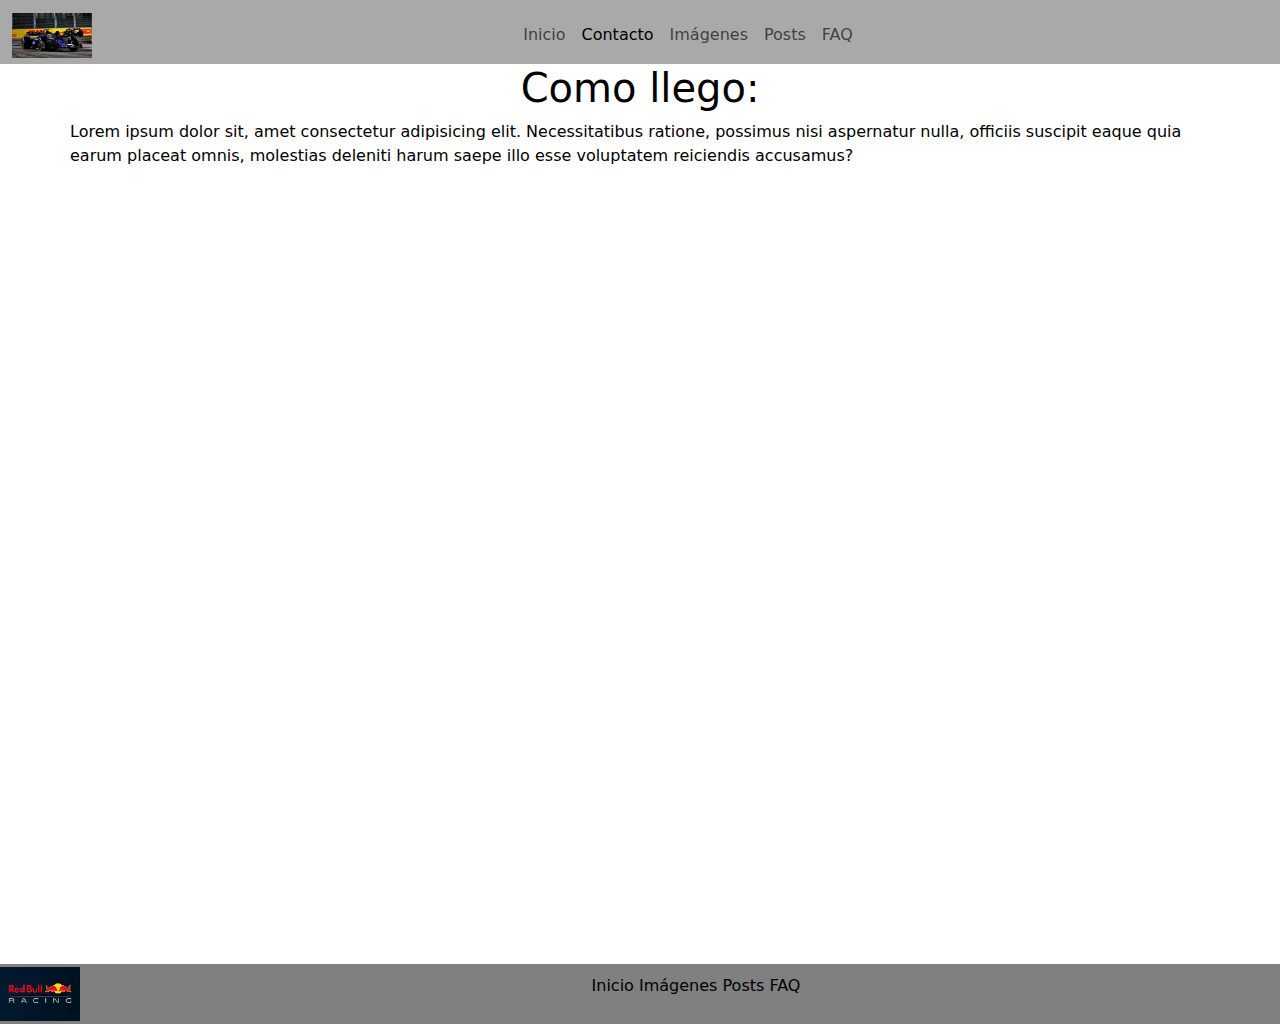
==== pages/contacto.html @ a543ec4f "bts" ====
<!DOCTYPE html>
<html lang="en">
<head>
    <meta charset="UTF-8">
    <meta name="viewport" content="width=device-width, initial-scale=1.0">
    <link rel="stylesheet" href="https://cdnjs.cloudflare.com/ajax/libs/font-awesome/6.6.0/css/all.min.css" integrity="sha512-Kc323vGBEqzTmouAECnVceyQqyqdsSiqLQISBL29aUW4U/M7pSPA/gEUZQqv1cwx4OnYxTxve5UMg5GT6L4JJg==" crossorigin="anonymous" referrerpolicy="no-referrer">
    <link rel="stylesheet" href="https://cdn.jsdelivr.net/npm/bootstrap@5.3.3/dist/css/bootstrap.min.css">
    <link rel="stylesheet" href="../style.css">
    <title>Contacto</title>
</head>
<body id="body">
    <header id="header">
        <nav class="navbar navbar-expand-lg">
            <div class="container-fluid">
                <a class="navbar-brand" href="../index.html"><img src="../images/img.jpg" alt="Logo de la página"></a>
                <button class="navbar-toggler" type="button" data-bs-toggle="collapse" data-bs-target="#navbarNavAltMarkup" aria-controls="navbarNavAltMarkup" aria-expanded="false" aria-label="Toggle navigation">
                    <span class="navbar-toggler-icon"></span>
                </button>
                <div class="collapse navbar-collapse justify-content-around" id="navbarNavAltMarkup">
                    <div class="navbar-nav">
                        <a class="nav-link" aria-current="page" href="../index.html">Inicio</a>
                        <a class="nav-link active" href="#">Contacto</a>
                        <a class="nav-link" href="imagenes.html">Imágenes</a>
                        <a class="nav-link" href="posts.html">Posts</a>
                        <a class="nav-link" href="FAQ.html">FAQ</a>
                    </div>
                </div>
            </div>
        </nav>
    </header>
    <main id="main">
        <h1>Como llego:</h1>
        <p>Lorem ipsum dolor sit, amet consectetur adipisicing elit. Necessitatibus ratione, possimus nisi aspernatur nulla, officiis suscipit eaque quia earum placeat omnis, molestias deleniti harum saepe illo esse voluptatem reiciendis accusamus?</p>
        <section>
            <form></form>
        </section>
    
    </main>
    <footer id="footer">
        <section class="footer__img">
            <img src="../images/img2.jpg" alt="Imagen del footer">
        </section>
        <section class="footer__links">
            <ul class="footer__links-ul">
                <li><a href="../index.html">Inicio</a></li>
                <li><a href="imagenes.html">Imágenes</a></li>
                <li><a href="posts.html">Posts</a></li>
                <li><a href="FAQ.html">FAQ</a></li>
            </ul>
        </section>
        <section id="footer__redes">
            <section class="footer__redes">
                <a href=""><i class="fa-brands fa-facebook-f"></i></a>
                <a href=""><i class="fa-brands fa-instagram"></i></a>
                <a href=""><i class="fa-brands fa-x-twitter"></i></a>
                <a href=""><i class="fa-brands fa-youtube"></i></a> 
            </section>
        </section>
    </footer>
    
    <script src="https://cdn.jsdelivr.net/npm/bootstrap@5.3.3/dist/js/bootstrap.bundle.min.js"></script>
</body>
</html>
---- style.css ----
* {
    margin: 0;
    padding: 0;
    box-sizing: border-box;
    text-decoration: none;
    list-style: none; 
    color: black;  
}

a {
    text-decoration: none;
    color: black;
}

li {
    display: inline-block;
}

#body {
    display: flex;
    flex-direction: column;
    max-width: 1400px;
}

#main {
    min-height: 100vh;
    padding: 0 70px;
    display: flex;
    flex-direction: column;
    align-items: center;
}
.inicio__perfil{
    color: rgb(133, 133, 100);
    display: inline-block;
    align-items: center;
    justify-content: space-between;
}
.inicio__perfil-button{
    cursor: pointer;
}
.imagen__post{
    width: 100%;
}
/* navbar*/
#header {
    width: 100%;
    height: 4rem;
    background-color: darkgray;
    position:sticky;
    z-index: 1;
}
/*
#navBar {
    display: flex;
    align-items: center;
    justify-content:space-between;
}
#navBar img {
    width: 58px; 
}*/
.navbar-brand img{
    width: 5rem;
}
/*.inicio__post-iframe {
    height: 200px;
    width: 600px;
}
*/
/*footer*/
#footer {
    width: 100%;
    height: 60px;
    margin-top: auto;
    background-color: gray;
    display: flex;
    justify-content: space-between;
    align-items: center;
}
.footer__links {
    display: flex;
    flex-direction: column;
    align-items: center;
    text-align: center;
}
.footer__img img {
    width: 80px;
    display: flex;

}
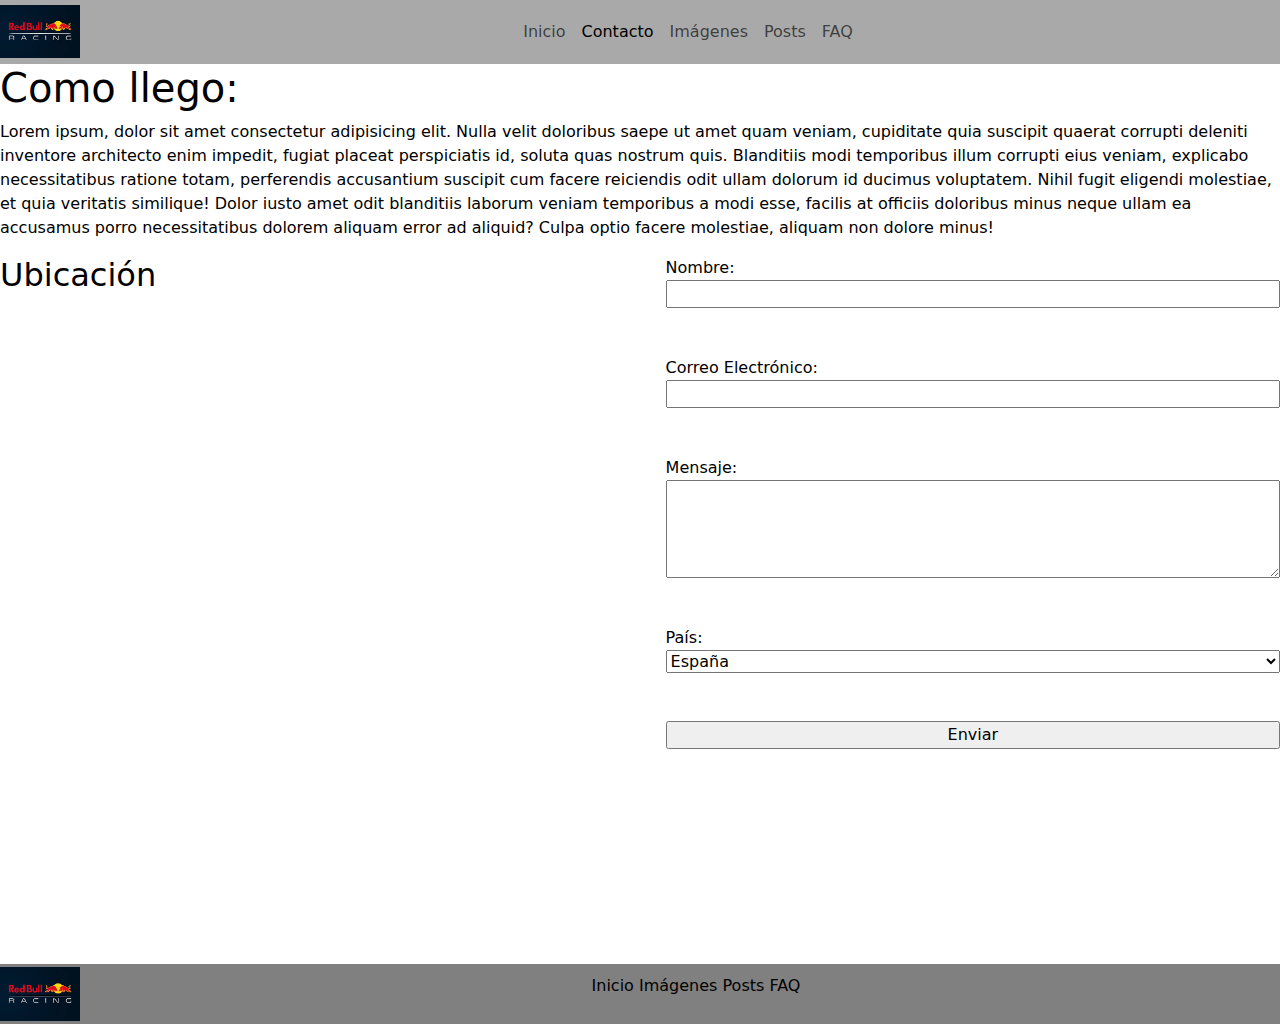
==== commit 8d34b2fd: "cambios" ====
--- a/pages/contacto.html
+++ b/pages/contacto.html
@@ -12,7 +12,7 @@
     <header id="header">
         <nav class="navbar navbar-expand-lg">
             <div class="container-fluid">
-                <a class="navbar-brand" href="../index.html"><img src="../images/img.jpg" alt="Logo de la página"></a>
+                <a class="navbar-brand" href="../index.html"><img src="../images/img2.jpg" alt="Logo de la página"></a>
                 <button class="navbar-toggler" type="button" data-bs-toggle="collapse" data-bs-target="#navbarNavAltMarkup" aria-controls="navbarNavAltMarkup" aria-expanded="false" aria-label="Toggle navigation">
                     <span class="navbar-toggler-icon"></span>
                 </button>
@@ -29,10 +29,37 @@
         </nav>
     </header>
     <main id="main">
+        <section class="main__como">
         <h1>Como llego:</h1>
-        <p>Lorem ipsum dolor sit, amet consectetur adipisicing elit. Necessitatibus ratione, possimus nisi aspernatur nulla, officiis suscipit eaque quia earum placeat omnis, molestias deleniti harum saepe illo esse voluptatem reiciendis accusamus?</p>
-        <section>
-            <form></form>
+        <p>Lorem ipsum, dolor sit amet consectetur adipisicing elit. Nulla velit doloribus saepe ut amet quam veniam, cupiditate quia suscipit quaerat corrupti deleniti inventore architecto enim impedit, fugiat placeat perspiciatis id, soluta quas nostrum quis. Blanditiis modi temporibus illum corrupti eius veniam, explicabo necessitatibus ratione totam, perferendis accusantium suscipit cum facere reiciendis odit ullam dolorum id ducimus voluptatem. Nihil fugit eligendi molestiae, et quia veritatis similique! Dolor iusto amet odit blanditiis laborum veniam temporibus a modi esse, facilis at officiis doloribus minus neque ullam ea accusamus porro necessitatibus dolorem aliquam error ad aliquid? Culpa optio facere molestiae, aliquam non dolore minus!</p>
+        </section>
+        
+        <section class="main__form d-flex justify-content-between align-items-start flex-lg-nowrap flex-wrap gap-4">
+            <div class="main__form-map-container" style="width: 100%;">
+                <h2>Ubicación</h2>
+                <iframe src="https://www.google.com/maps/embed?pb=!1m18!1m12!1m3!1d7044.430492053406!2d-58.39198238086559!3d-34.60185847370946!2m3!1f0!2f0!3f0!3m2!1i1024!2i768!4f13.1!3m3!1m2!1s0x95bccac630121623%3A0x53386f2ac88991a9!2sTeatro%20Col%C3%B3n!5e0!3m2!1ses-419!2sar!4v1729296293425!5m2!1ses-419!2sar" style="border:0; width: 100%; height:300px;"  allowfullscreen="" loading="lazy" referrerpolicy="no-referrer-when-downgrade"></iframe>
+            </div>
+            
+            <form class="main__form-form vstack" action="submit" method="post">
+                <label for="nombre">Nombre:</label>
+                <input type="text" id="nombre" name="nombre" required><br><br>
+            
+                <label for="email">Correo Electrónico:</label>
+                <input type="email" id="email" name="email" required><br><br>
+            
+                <label for="mensaje">Mensaje:</label>
+                <textarea id="mensaje" name="mensaje" rows="4" cols="50"></textarea><br><br>
+            
+                <label for="pais">País:</label>
+                <select id="pais" name="pais">
+                    <option value="es">España</option>
+                    <option value="mx">México</option>
+                    <option value="ar">Argentina</option>
+                </select><br><br>
+            
+                <input type="submit" value="Enviar">
+            </form>
+            
         </section>
     
     </main>
--- a/style.css
+++ b/style.css
@@ -20,15 +20,34 @@
     display: flex;
     flex-direction: column;
     max-width: 1400px;
+    box-sizing: content-box;
 }
 
 #main {
     min-height: 100vh;
-    padding: 0 70px;
     display: flex;
     flex-direction: column;
     align-items: center;
 }
+.main__form{
+    width: 100%;
+    height: 100%;
+    gap: 2%;
+}
+
+.main__form-form, .main__form-map-container{
+    flex: 1;
+    max-width: 48%;
+    min-width: 300px;
+}
+
+@media (max-width: 992px) {
+    .main__form-map-container,
+    .main__form-form {
+        max-width: 100%;
+    }
+}
+
 .inicio__perfil{
     color: rgb(133, 133, 100);
     display: inline-block;
@@ -49,6 +68,12 @@
     position:sticky;
     z-index: 1;
 }
+
+.navbar{
+    padding: 0px !important;
+    background-color: darkgray;
+
+}
 /*
 #navBar {
     display: flex;
@@ -60,6 +85,10 @@
 }*/
 .navbar-brand img{
     width: 5rem;
+    align-items: center;
+}
+.container-fluid{
+    padding: 0px !important;
 }
 /*.inicio__post-iframe {
     height: 200px;
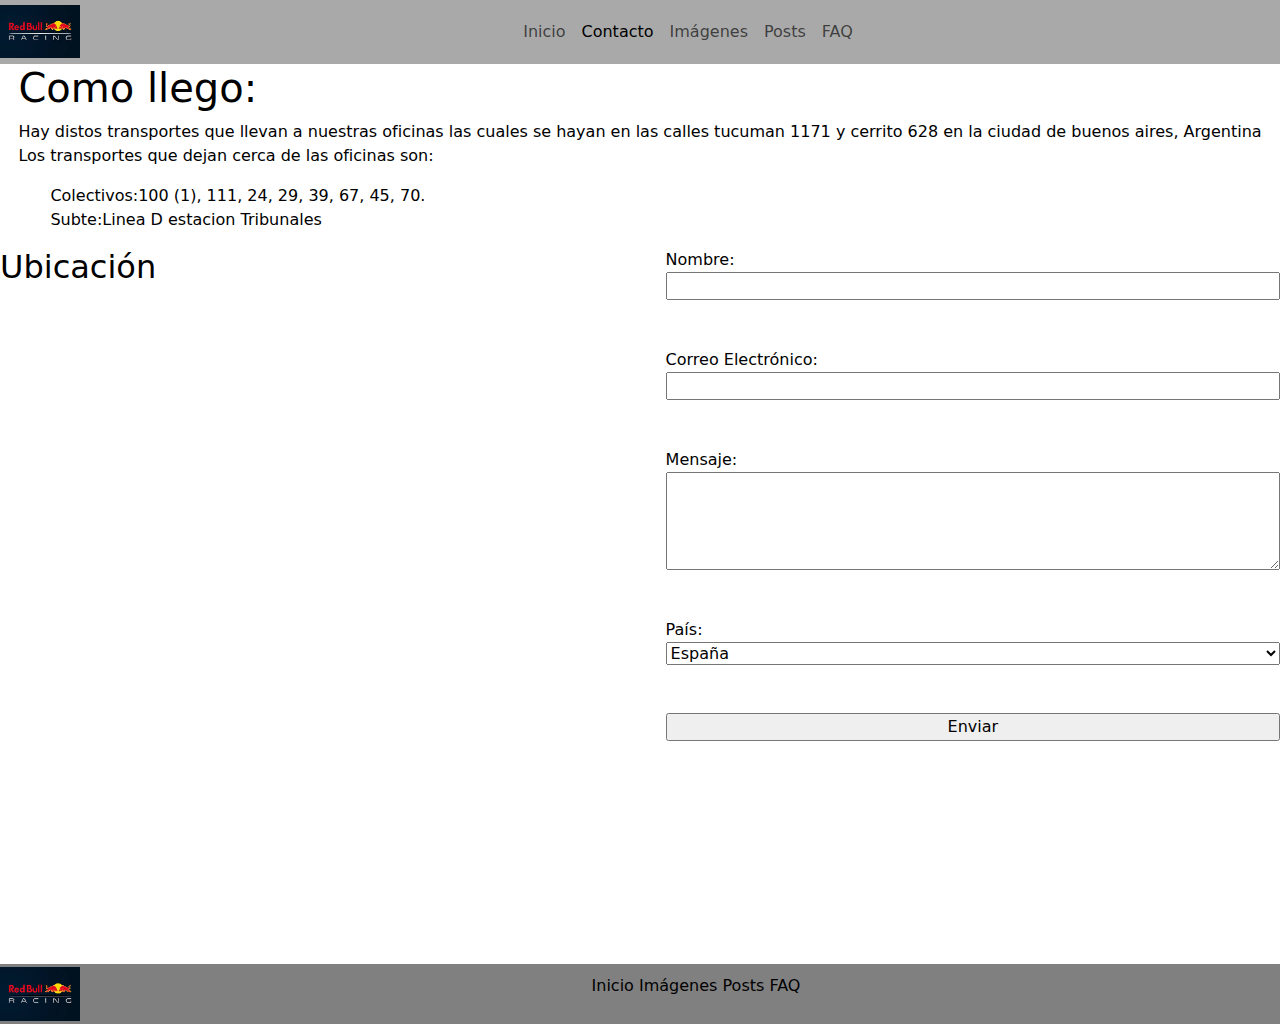
==== commit 94764b09: "final" ====
--- a/pages/contacto.html
+++ b/pages/contacto.html
@@ -1,25 +1,33 @@
 <!DOCTYPE html>
-<html lang="en">
+<html lang="es">
 <head>
     <meta charset="UTF-8">
     <meta name="viewport" content="width=device-width, initial-scale=1.0">
+    <meta name="description" content="Es la pagina de contacto y el como llegar">
+    <meta name="keywords" content="como llego, contacto, formulario, mapa">
+    <meta name="og:image" content="../images/img.jpg">
+    <link
+    rel="stylesheet"
+    href="https://cdnjs.cloudflare.com/ajax/libs/animate.css/4.1.1/animate.min.css"
+/>
+
     <link rel="stylesheet" href="https://cdnjs.cloudflare.com/ajax/libs/font-awesome/6.6.0/css/all.min.css" integrity="sha512-Kc323vGBEqzTmouAECnVceyQqyqdsSiqLQISBL29aUW4U/M7pSPA/gEUZQqv1cwx4OnYxTxve5UMg5GT6L4JJg==" crossorigin="anonymous" referrerpolicy="no-referrer">
     <link rel="stylesheet" href="https://cdn.jsdelivr.net/npm/bootstrap@5.3.3/dist/css/bootstrap.min.css">
-    <link rel="stylesheet" href="../style.css">
+    <link rel="stylesheet" href="../css/style.css">
     <title>Contacto</title>
 </head>
 <body id="body">
     <header id="header">
         <nav class="navbar navbar-expand-lg">
             <div class="container-fluid">
-                <a class="navbar-brand" href="../index.html"><img src="../images/img2.jpg" alt="Logo de la página"></a>
+                <a title="Inicio" class="navbar-brand" href="../index.html"><img src="../images/img2.jpg" alt="Logo de la página"></a>
                 <button class="navbar-toggler" type="button" data-bs-toggle="collapse" data-bs-target="#navbarNavAltMarkup" aria-controls="navbarNavAltMarkup" aria-expanded="false" aria-label="Toggle navigation">
                     <span class="navbar-toggler-icon"></span>
                 </button>
                 <div class="collapse navbar-collapse justify-content-around" id="navbarNavAltMarkup">
                     <div class="navbar-nav">
                         <a class="nav-link" aria-current="page" href="../index.html">Inicio</a>
-                        <a class="nav-link active" href="#">Contacto</a>
+                        <a class="nav-link active animate__animated animate__bounceIn animate__repeat-1" href="#">Contacto</a>
                         <a class="nav-link" href="imagenes.html">Imágenes</a>
                         <a class="nav-link" href="posts.html">Posts</a>
                         <a class="nav-link" href="FAQ.html">FAQ</a>
@@ -31,7 +39,9 @@
     <main id="main">
         <section class="main__como">
         <h1>Como llego:</h1>
-        <p>Lorem ipsum, dolor sit amet consectetur adipisicing elit. Nulla velit doloribus saepe ut amet quam veniam, cupiditate quia suscipit quaerat corrupti deleniti inventore architecto enim impedit, fugiat placeat perspiciatis id, soluta quas nostrum quis. Blanditiis modi temporibus illum corrupti eius veniam, explicabo necessitatibus ratione totam, perferendis accusantium suscipit cum facere reiciendis odit ullam dolorum id ducimus voluptatem. Nihil fugit eligendi molestiae, et quia veritatis similique! Dolor iusto amet odit blanditiis laborum veniam temporibus a modi esse, facilis at officiis doloribus minus neque ullam ea accusamus porro necessitatibus dolorem aliquam error ad aliquid? Culpa optio facere molestiae, aliquam non dolore minus!</p>
+        <p>Hay distos transportes que llevan a nuestras oficinas las cuales se hayan en las calles tucuman 1171 y cerrito 628 en la ciudad de buenos aires, Argentina <br>Los transportes que dejan cerca de las oficinas son: <ul><li>Colectivos:100 (1), 111, 24, 29, 39, 67, 45, 70.</li><br>
+        <li>Subte:Linea D estacion Tribunales</li>
+        </ul></p>
         </section>
         
         <section class="main__form d-flex justify-content-between align-items-start flex-lg-nowrap flex-wrap gap-4">
--- a/css/style.css
+++ b/css/style.css
@@ -0,0 +1,138 @@
+* {
+  margin: 0;
+  padding: 0;
+  box-sizing: border-box;
+  text-decoration: none;
+  list-style: none;
+  color: black;
+}
+
+a {
+  text-decoration: none;
+  color: black;
+}
+
+li {
+  display: inline-block;
+}
+
+#header {
+  width: 100%;
+  height: 4rem;
+  background-color: darkgray;
+  position: sticky;
+  z-index: 1;
+}
+
+.navbar {
+  padding: 0px !important;
+  background-color: darkgray;
+}
+
+.navbar-brand img {
+  width: 5rem;
+  align-items: center;
+}
+
+.container-fluid {
+  padding: 0px !important;
+}
+
+#main {
+  min-height: 100vh;
+  display: flex;
+  flex-direction: column;
+  align-items: center;
+}
+
+.main__form {
+  width: 100%;
+  height: 100%;
+  gap: 2%;
+}
+
+.main__form-form, .main__form-map-container {
+  flex: 1;
+  max-width: 48%;
+  min-width: 300px;
+}
+
+@media (max-width: 992px) {
+  .main__form-map-container,
+  .main__form-form {
+    max-width: 100%;
+  }
+}
+.main__post {
+  width: 100%;
+  height: 100%;
+}
+.main__post h2 {
+  align-self: center;
+}
+
+.main__crear {
+  width: 100%;
+  display: flex;
+  justify-content: space-between;
+  align-items: center;
+}
+.main__crear button {
+  width: 10vw;
+}
+
+#footer {
+  width: 100%;
+  height: 60px;
+  margin-top: auto;
+  background-color: gray;
+  display: flex;
+  justify-content: space-between;
+  align-items: center;
+}
+
+.footer__links {
+  display: flex;
+  flex-direction: column;
+  align-items: center;
+  text-align: center;
+}
+
+.footer__img img {
+  width: 80px;
+  display: flex;
+}
+
+#body {
+  display: flex;
+  flex-direction: column;
+  max-width: 1400px;
+  box-sizing: content-box;
+}
+
+.inicio__perfil {
+  color: rgb(133, 133, 100);
+  display: inline-block;
+  align-items: center;
+  justify-content: space-between;
+}
+
+.inicio__perfil-button {
+  cursor: pointer;
+}
+
+.imagen__post {
+  width: 100%;
+}
+
+.card {
+  flex-wrap: 1;
+}
+
+.card-body {
+  text-align: center;
+}
+
+/*No se donde ponerlo lo de arriba*/
+
+/*# sourceMappingURL=style.css.map */
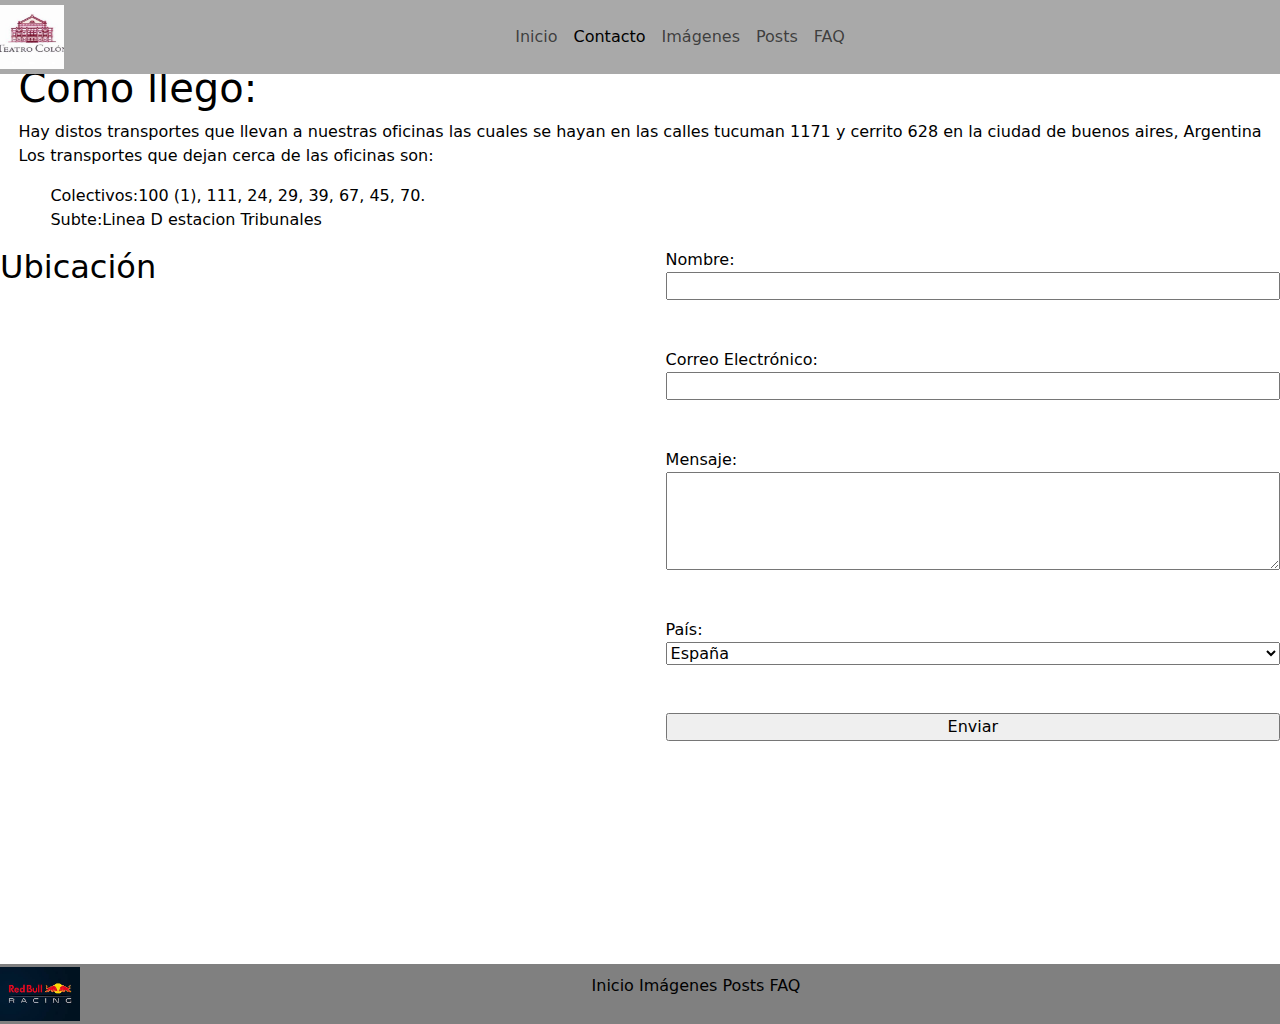
==== commit 18d6820f: "terminando el contenido" ====
--- a/pages/contacto.html
+++ b/pages/contacto.html
@@ -13,6 +13,7 @@
 
     <link rel="stylesheet" href="https://cdnjs.cloudflare.com/ajax/libs/font-awesome/6.6.0/css/all.min.css" integrity="sha512-Kc323vGBEqzTmouAECnVceyQqyqdsSiqLQISBL29aUW4U/M7pSPA/gEUZQqv1cwx4OnYxTxve5UMg5GT6L4JJg==" crossorigin="anonymous" referrerpolicy="no-referrer">
     <link rel="stylesheet" href="https://cdn.jsdelivr.net/npm/bootstrap@5.3.3/dist/css/bootstrap.min.css">
+    <link rel="shortcut icon" href="../images/favicon-16x16.png" type="image/x-icon">
     <link rel="stylesheet" href="../css/style.css">
     <title>Contacto</title>
 </head>
@@ -20,7 +21,7 @@
     <header id="header">
         <nav class="navbar navbar-expand-lg">
             <div class="container-fluid">
-                <a title="Inicio" class="navbar-brand" href="../index.html"><img src="../images/img2.jpg" alt="Logo de la página"></a>
+                <a title="Inicio" class="navbar-brand" href="../index.html"><img src="../images/icono.jpeg" alt="Logo de la página"></a>
                 <button class="navbar-toggler" type="button" data-bs-toggle="collapse" data-bs-target="#navbarNavAltMarkup" aria-controls="navbarNavAltMarkup" aria-expanded="false" aria-label="Toggle navigation">
                     <span class="navbar-toggler-icon"></span>
                 </button>
--- a/css/style.css
+++ b/css/style.css
@@ -30,8 +30,11 @@
 }
 
 .navbar-brand img {
-  width: 5rem;
+  width: 4rem;
+  max-width: 100%;
   align-items: center;
+  height: 4rem;
+  max-height: 100%;
 }
 
 .container-fluid {
@@ -81,6 +84,19 @@
   width: 10vw;
 }
 
+.card {
+  flex-wrap: 1;
+}
+
+.card-body {
+  text-align: center;
+}
+
+.main__posts-post h3 {
+  display: flex;
+  justify-content: center;
+}
+
 #footer {
   width: 100%;
   height: 60px;
@@ -125,14 +141,4 @@
   width: 100%;
 }
 
-.card {
-  flex-wrap: 1;
-}
-
-.card-body {
-  text-align: center;
-}
-
-/*No se donde ponerlo lo de arriba*/
-
 /*# sourceMappingURL=style.css.map */
